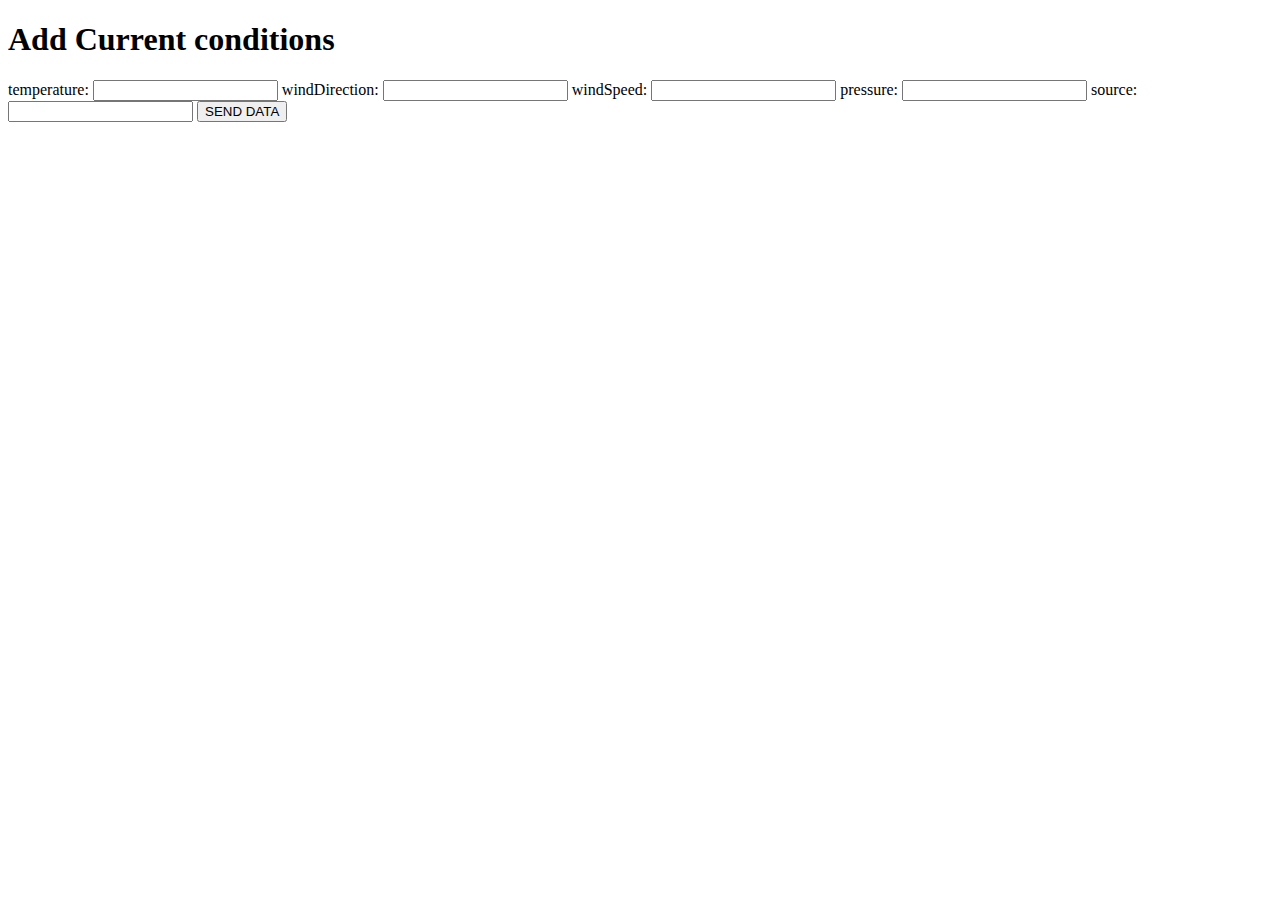
==== src/main/resources/templates/form.html @ dc6bb922 "Add Form & handling it" ====
<!DOCTYPE html>
<html lang="en">
<head>
    <meta charset="UTF-8">
    <title>Welcome Page</title>

    <link rel="stylesheet" href="/webjars/bootstrap/4.5.2/css/bootstrap.min.css">
    <link th:href="@{/css/main.css}" rel="stylesheet" />
</head>
<body>
<section class="section-header">
    <div class="container">
        <h1>Add Current conditions</h1>
    </div>
</section>

<section>
    <div class="container">
        <form method="post" th:action="@{/web/form/handle}" th:object="${conditionForm}">
            <label>
                temperature:
                <input type="number" name="temperature">
            </label>

            <label>
                windDirection:
                <input type="number" name="windDirection">
            </label>

            <label>
                windSpeed:
                <input type="number" name="windSpeed">
            </label>

            <label>
                pressure:
                <input type="number" name="pressure">
            </label>

            <label>
                source:
                <input type="text" name="source">
            </label>

            <button type="submit">SEND DATA</button>
        </form>
    </div>
</section>


<script src="/webjars/bootstrap/4.5.2/js/bootstrap.min.js"></script>
<script type="text/javascript" th:src="@{/js/main.js}"></script>
</body>
</html>
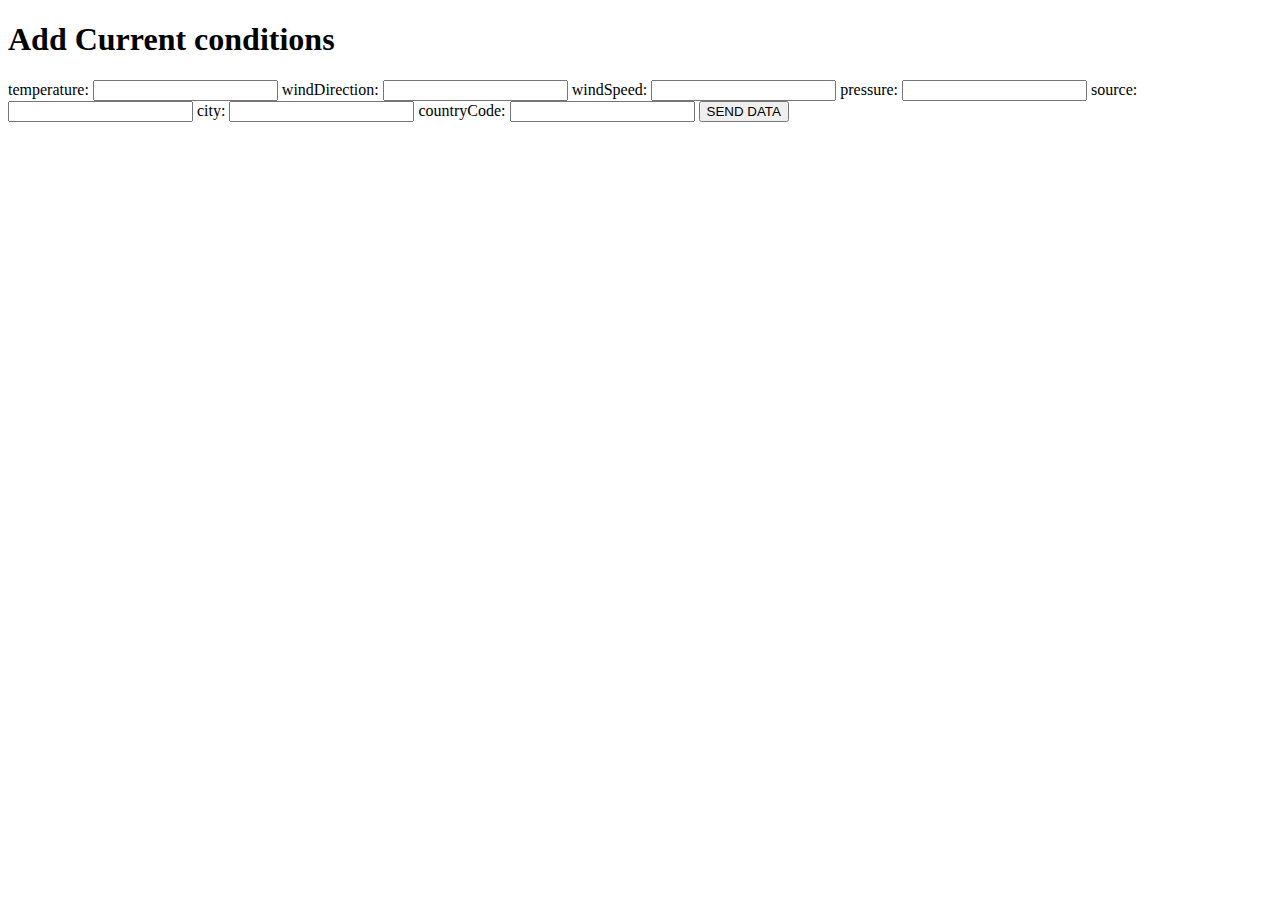
==== commit 25ff4e4b: "Store country code and city into DB" ====
--- a/src/main/resources/templates/form.html
+++ b/src/main/resources/templates/form.html
@@ -42,6 +42,16 @@
                 <input type="text" name="source">
             </label>
 
+            <label>
+                city:
+                <input type="text" name="city">
+            </label>
+
+            <label>
+                countryCode:
+                <input type="text" name="countryCode">
+            </label>
+
             <button type="submit">SEND DATA</button>
         </form>
     </div>
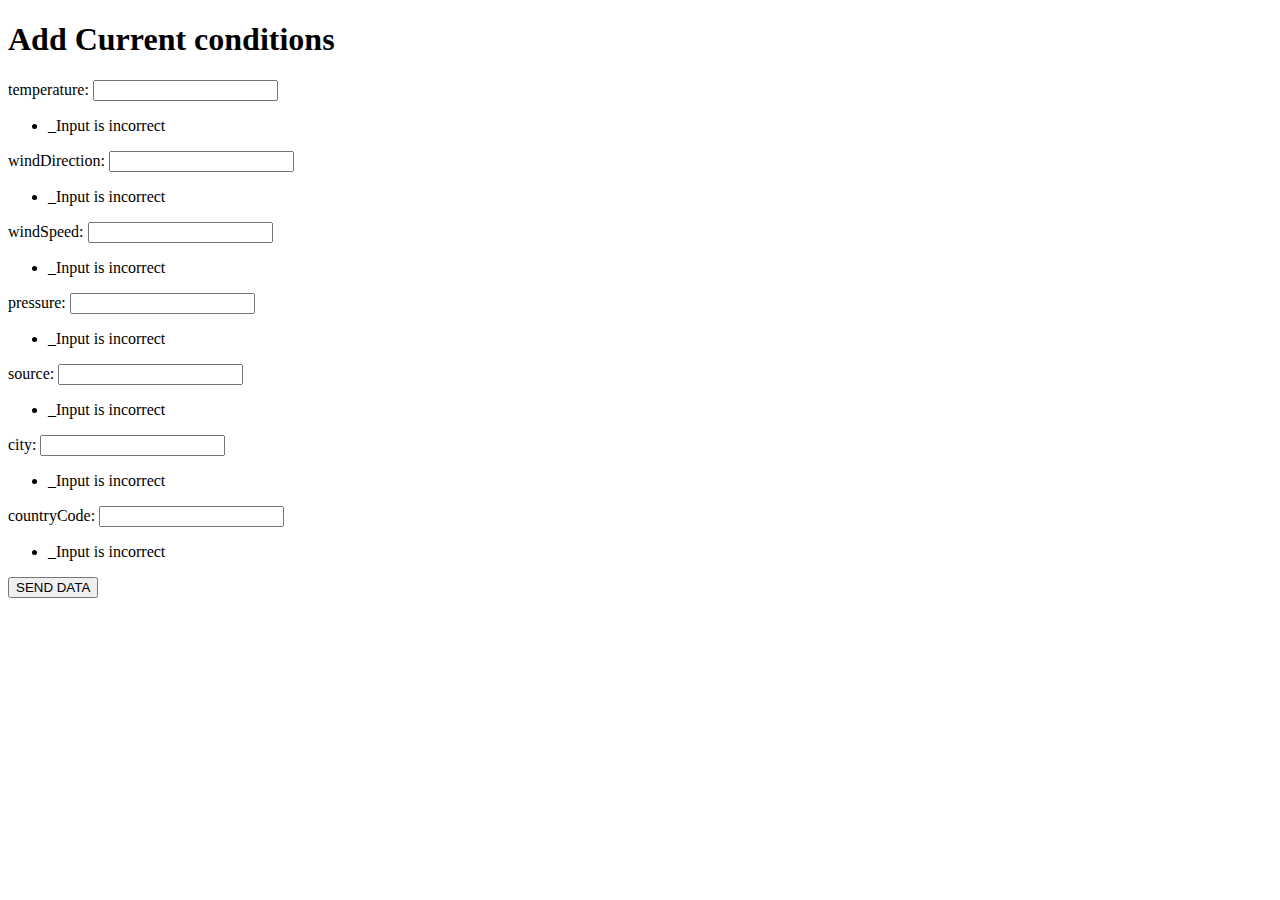
==== commit 8d5da75d: "Print errors into the form" ====
--- a/src/main/resources/templates/form.html
+++ b/src/main/resources/templates/form.html
@@ -16,40 +16,62 @@
 
 <section>
     <div class="container">
+        <!--/*@thymesVar id="conditionForm" type="com.sda.weatherlady.form.ConditionForm"*/-->
         <form method="post" th:action="@{/web/form/handle}" th:object="${conditionForm}">
             <label>
                 temperature:
                 <input type="number" name="temperature">
+                <ul th:if="${#fields.hasErrors('temperature')}">
+                    <li th:each="err : ${#fields.errors('temperature')}" th:text="${err}">_Input is incorrect</li>
+                </ul>
             </label>
 
             <label>
                 windDirection:
                 <input type="number" name="windDirection">
+                <ul th:if="${#fields.hasErrors('windDirection')}">
+                    <li th:each="err : ${#fields.errors('windDirection')}" th:text="${err}">_Input is incorrect</li>
+                </ul>
             </label>
 
             <label>
                 windSpeed:
                 <input type="number" name="windSpeed">
+                <ul th:if="${#fields.hasErrors('windSpeed')}">
+                    <li th:each="err : ${#fields.errors('windSpeed')}" th:text="${err}">_Input is incorrect</li>
+                </ul>
             </label>
 
             <label>
                 pressure:
                 <input type="number" name="pressure">
+                <ul th:if="${#fields.hasErrors('pressure')}">
+                    <li th:each="err : ${#fields.errors('pressure')}" th:text="${err}">_Input is incorrect</li>
+                </ul>
             </label>
 
             <label>
                 source:
                 <input type="text" name="source">
+                <ul th:if="${#fields.hasErrors('source')}">
+                    <li th:each="err : ${#fields.errors('source')}" th:text="${err}">_Input is incorrect</li>
+                </ul>
             </label>
 
             <label>
                 city:
                 <input type="text" name="city">
+                <ul th:if="${#fields.hasErrors('city')}">
+                    <li th:each="err : ${#fields.errors('city')}" th:text="${err}">_Input is incorrect</li>
+                </ul>
             </label>
 
             <label>
                 countryCode:
                 <input type="text" name="countryCode">
+                <ul th:if="${#fields.hasErrors('countryCode')}">
+                    <li th:each="err : ${#fields.errors('countryCode')}" th:text="${err}">_Input is incorrect</li>
+                </ul>
             </label>
 
             <button type="submit">SEND DATA</button>
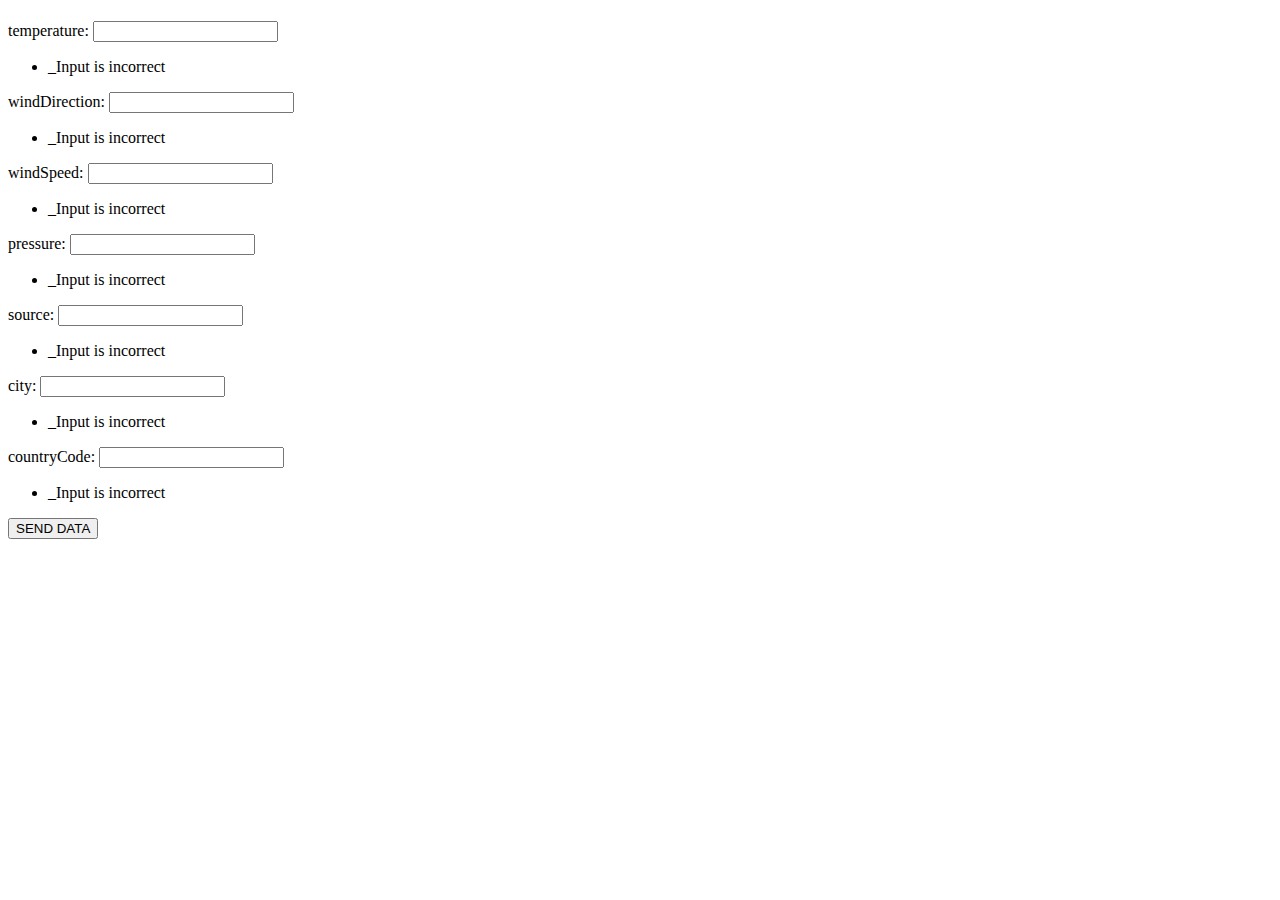
==== commit 208ca98e: "Add messages and error html" ====
--- a/src/main/resources/templates/form.html
+++ b/src/main/resources/templates/form.html
@@ -10,7 +10,7 @@
 <body>
 <section class="section-header">
     <div class="container">
-        <h1>Add Current conditions</h1>
+        <h1 th:text="#{form.header}"></h1>
     </div>
 </section>
 
